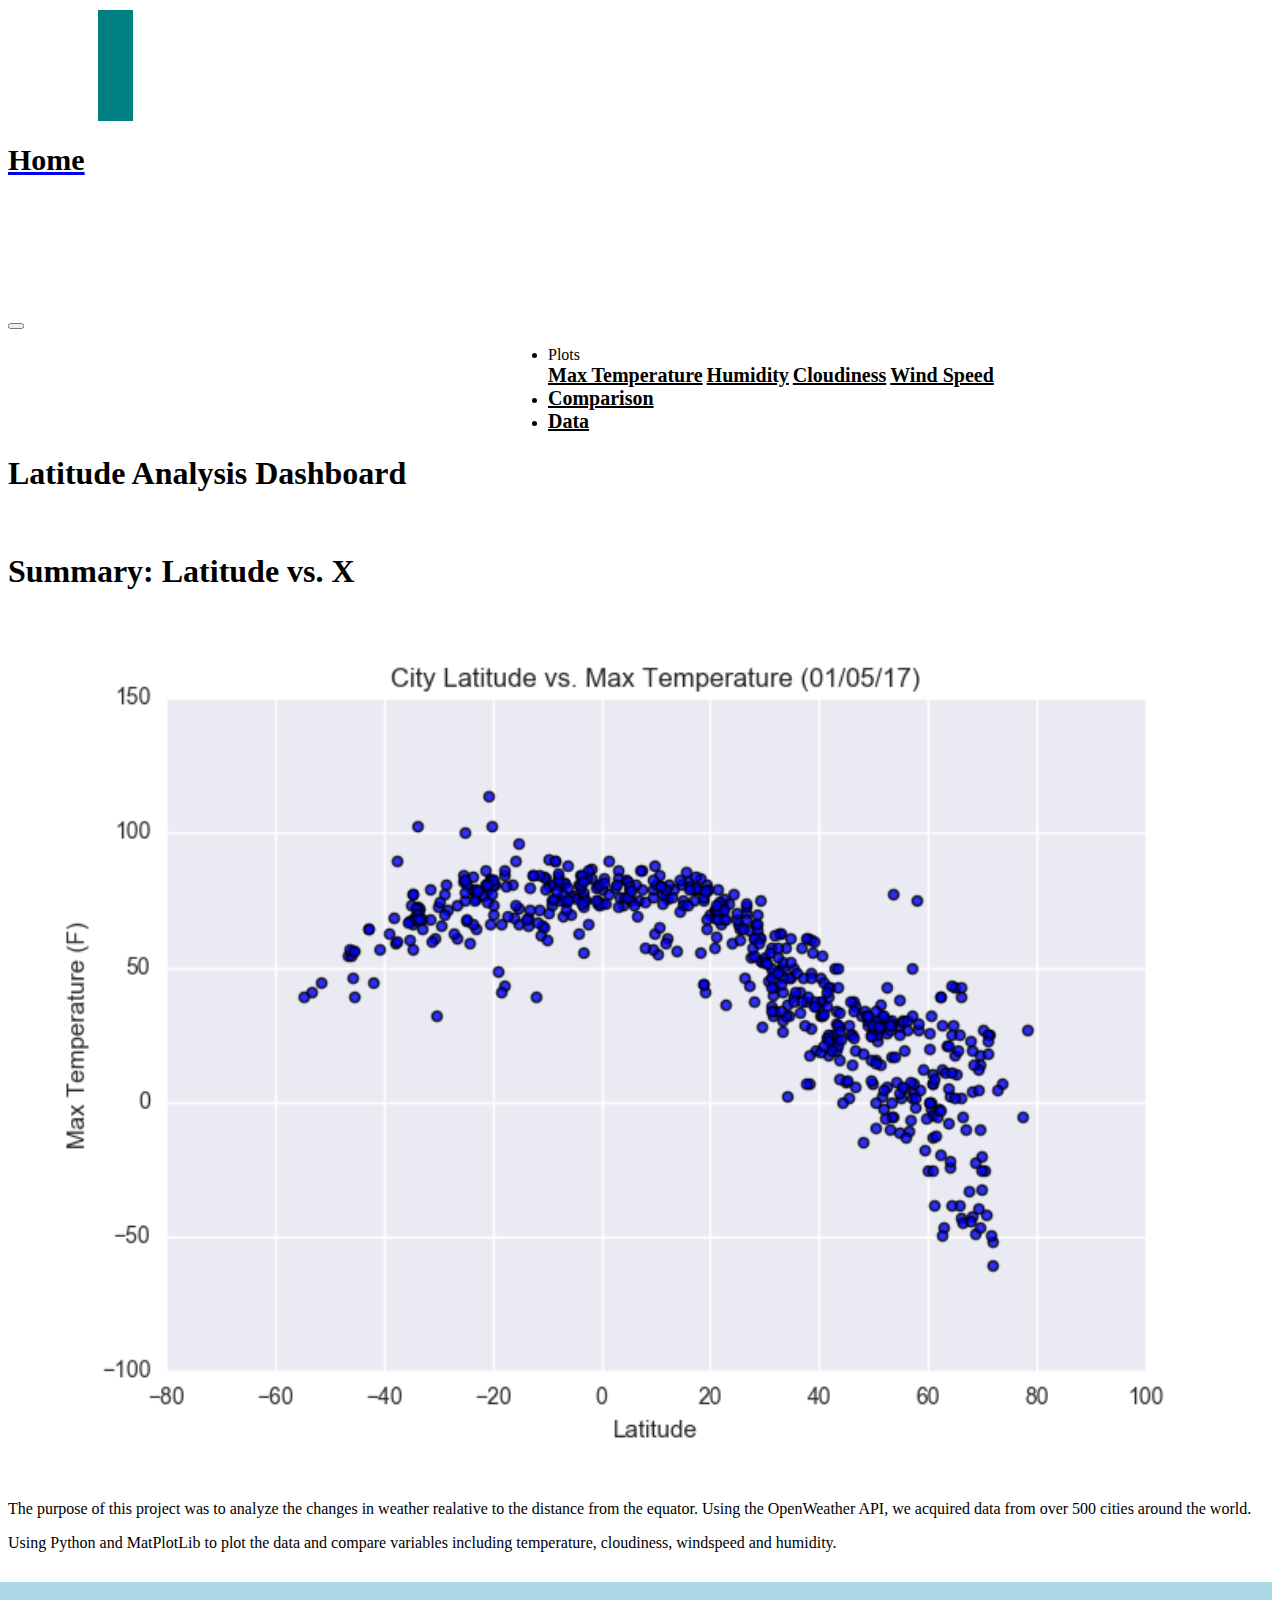
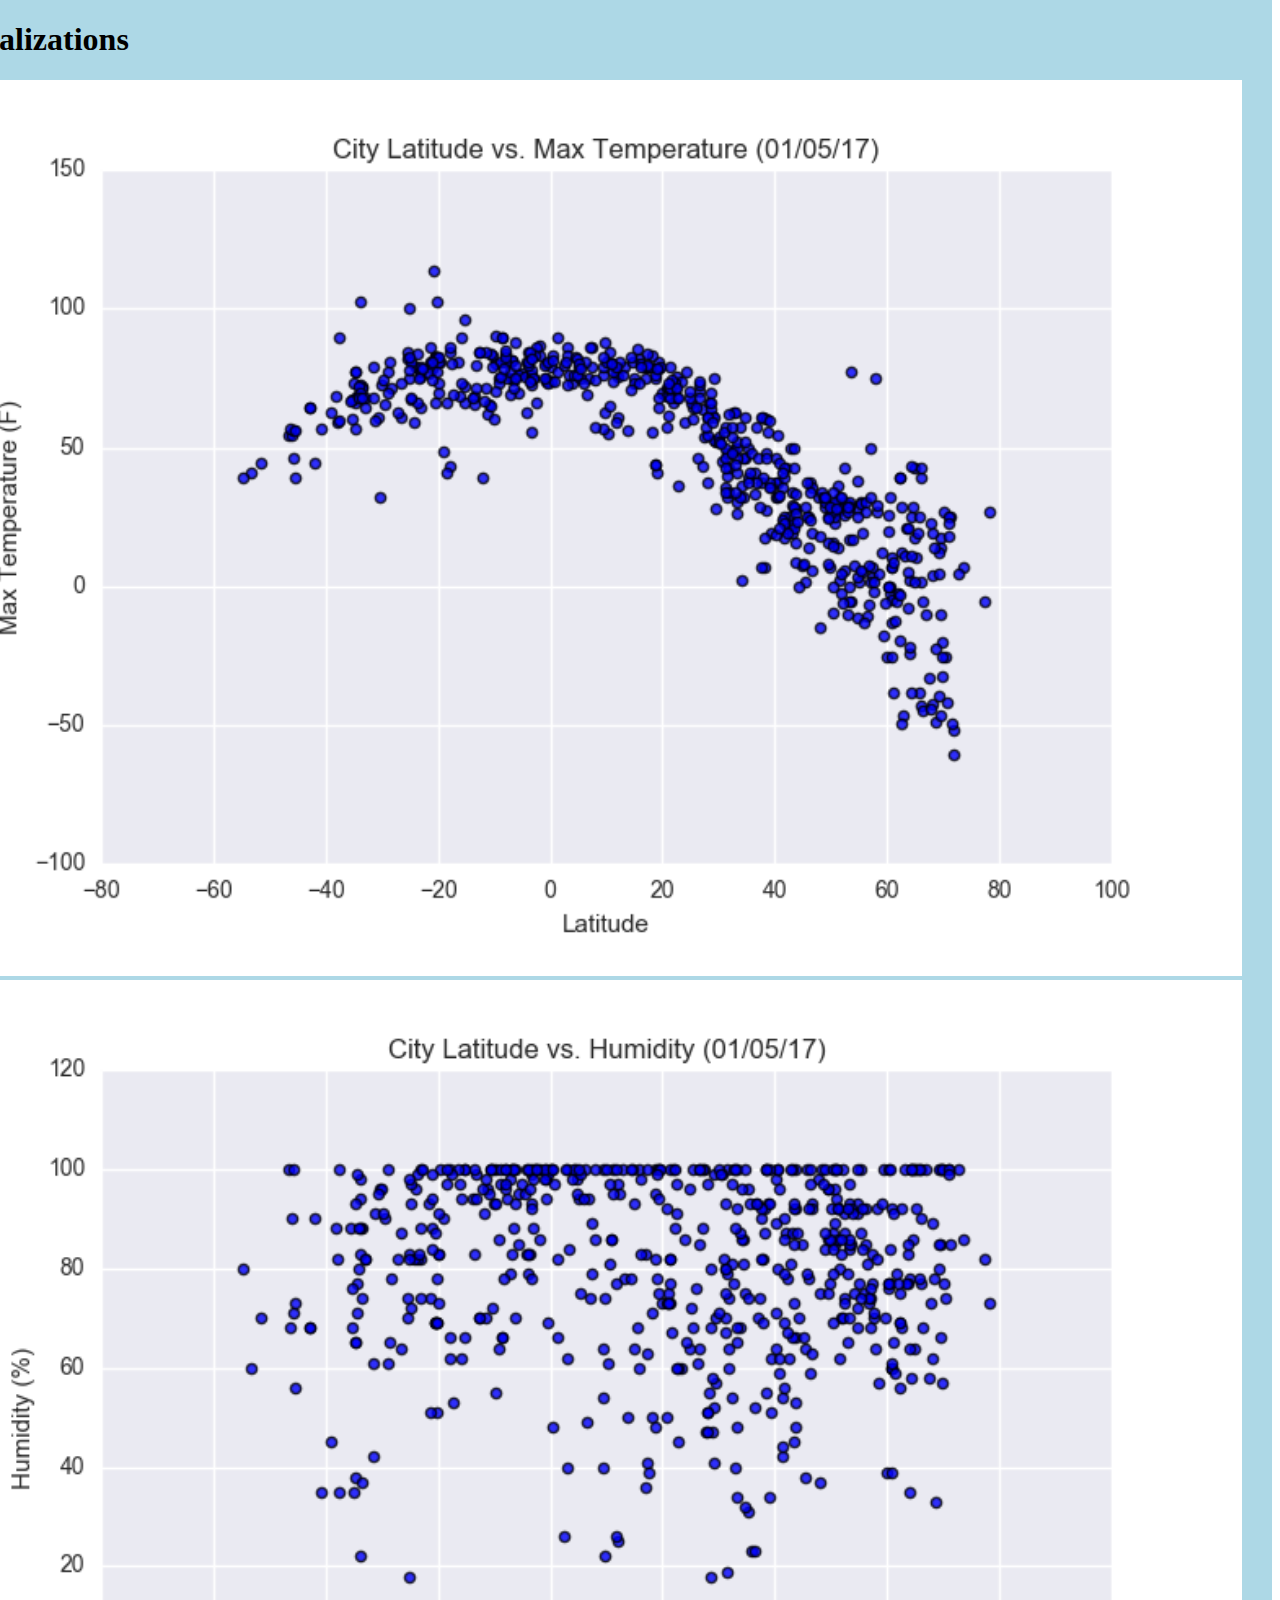
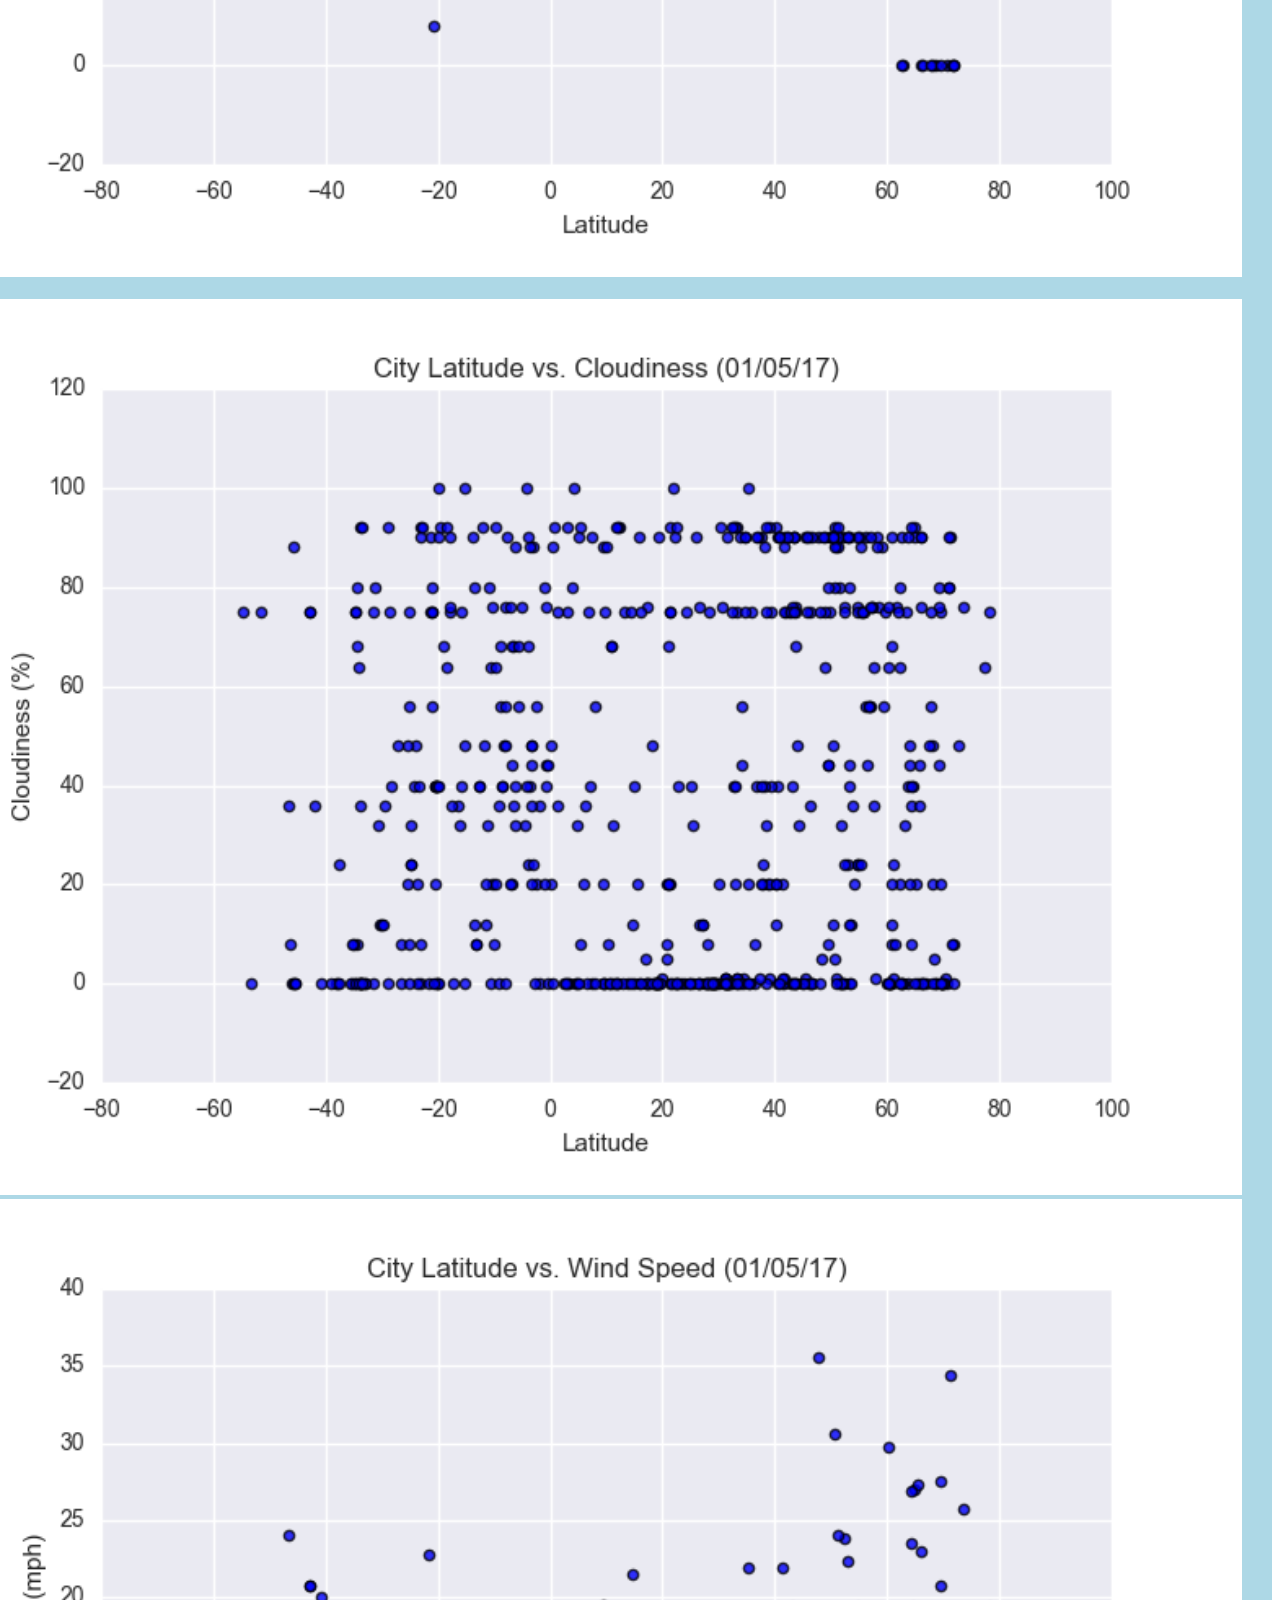
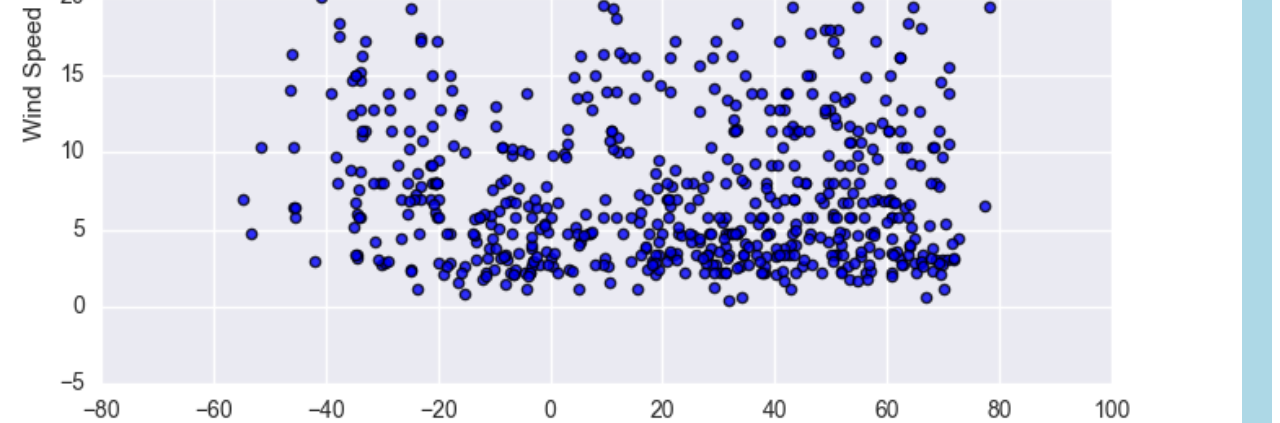
==== index.html @ 1f40f33d "adding style link to code" ====
<!DOCTYPE html>
<html lang="en">
<head>
    <meta charset="UTF-8">
    <meta name="viewport" content="width=device-width, initial-scale=1.0">
    <title>Latitude Analysis Dashboard</title>
    <link rel ="stylesheet" href = "style.css">
    <link rel="stylesheet" href="https://stackpath.bootstrapcdn.com/bootstrap/4.5.0/css/bootstrap.min.css" integrity="sha384-9aIt2nRpC12Uk9gS9baDl411NQApFmC26EwAOH8WgZl5MYYxFfc+NcPb1dKGj7Sk" crossorigin="anonymous">
</head>
<nav class="navbar navbar-expanded-lg navbar-light bg-light">
    <a class="navbar-brand" href="index.html"><h1 style = "color:black;font-size:30px">Home</h1></a>
    <div class = "navbarText">
        <button class="navbar-toggler" type="button" data-toggle="collapse" data-target="#navbarSupportedContent" aria-controls="navbarSupportedContent" aria-expanded="false" aria-label="Toggle navigation>"
            <span class="navbar-toggler-icon"></span>
        </button>
    </div>
    <div class="collapse navbar-collapse" id="navbarSupportedContent">
        <ul class="navbar-nav mr-auto" id="navbar">
            <li class="nav-item dropdown"
                <a class="nav-link dropdown-toggle" href='#' id="navbarDropdown" role="button" data-toggle="dropdown" aria-haspopup="true" aria-expanded="false">
                    Plots
                </a>
                <div class="dropdown-menu" aria-labelledby="navbarDropdown">
                    <a class="dropdown-item" href="img_1.html">Max Temperature</a>
                    <a class="dropdown-item" href="img_2.html">Humidity</a>
                    <a class="dropdown-item" href="img_3.html">Cloudiness</a>
                    <a class="dropdown-item" href="img_4.html">Wind Speed</a>
                </div>
            </li>
            <li class="nav-item">
                <a class="nav-link" href="comparison.html">Comparison</a>
            </li>
            <li class="nav-item">
                <a class="nav-link" href="cities_table.htm">Data</a>
            </li>   
        </ul>
    </div>
        
</nav>

    


<body>
    <h1>Latitude Analysis Dashboard
    </h1>
    <div class = "container">
        <div class = "row">
            <div class = "col-sm-12 col-md-8" id = "firstPar">
                <div class = "first">
                    <div class = "container">
                        <div class = "row">
                            <div class = "col-md-8">
                                <br>
                            </div>
                        </div>
                        <div class = "row">
                            <div class = "col-md-8">
                                <h1>Summary: Latitude vs. X</h1>
                            </div>
                        </div>
                        <div class = "row">
                            <div class = "col-md-6">
                                <a href = "img_1.html">
                                    <img src = "Resources/assets/images/Fig1.png" class="img-fluid" alt="Responsive image">
                                </a>
                            </div>
                            <div class = "col-md-4">
                                <p>The purpose of this project was to analyze the changes in weather realative to the distance from the equator.  Using the OpenWeather API, we acquired data from over 500 cities around the world.</p>
                            </div>
                        </div>
                        <div class = "row">
                            <div class = "col-md-10">
                                <p>Using Python and MatPlotLib to plot the data and compare variables including temperature, cloudiness, windspeed and humidity.</p>
                            </div>
                        </div>
                    </div>
                </div>
            </div>
            <div class = "col-sm-12 col-md-4">
                <div class = "visual">
                    <div class = "container">
                        <div class = "row">
                            <div class = "col-md-4">
                                <br>
                            </div>
                        </div>
                        <div class = "row">
                            <div class = "col-md-4">
                                <h1>Visualizations</h1>
                            </div>
                        </div>
                        <div class = "row">
                            <div class = "col-6">
                                <a href = "img_1.html">
                                    <img src = "Resources/assets/images/Fig1.png" class="img-fluid" alt="Responsive image">
                                </a>    
                            </div>
                            <div class = "col-6">
                                <a href = "img_2.html">
                                    <img src = "Resources/assets/images/Fig2.png" class="img-fluid" alt="Responsive image">
                                </a>
                        </div>
                        </div>
                        <div class = "row">
                            <div class = "col-md-4">
                                <br>
                            </div>
                        </div>
                        <div class = "row">
                            <div class = "col-6">
                                <a href="img_3.html">
                                    <img src = "Resources/assets/images/Fig3.png" class="img-fluid" alt="Responsive image">
                                </a>
                            </div>
                            <div class = "col-6">
                                <a href="img_4.html">
                                    <img src = "Resources/assets/images/Fig4.png" class="img-fluid" alt="Responsive image">
                                </a>
                            </div> 
                        </div>
                    </div>
                </div>
            </div> 
        </div>
    </div>

    <!-- JavaScript goes below here-->
    <script src="https://code.jquery.com/jquery-3.5.1.slim.min.js" integrity="sha384-DfXdz2htPH0lsSSs5nCTpuj/zy4C+OGpamoFVy38MVBnE+IbbVYUew+OrCXaRkfj" crossorigin="anonymous"></script>
    <script src="https://cdn.jsdelivr.net/npm/popper.js@1.16.0/dist/umd/popper.min.js" integrity="sha384-Q6E9RHvbIyZFJoft+2mJbHaEWldlvI9IOYy5n3zV9zzTtmI3UksdQRVvoxMfooAo" crossorigin="anonymous"></script>
    <script src="https://stackpath.bootstrapcdn.com/bootstrap/4.5.0/js/bootstrap.min.js" integrity="sha384-OgVRvuATP1z7JjHLkuOU7Xw704+h835Lr+6QL9UvYjZE3Ipu6Tp75j7Bh/kR0JKI" crossorigin="anonymous"></script>


</body>
</html>
---- style.css ----
.navbar-brand {
    background:teal;
    width: 200px;
    height: 55px;
    margin-left:90px;
    margin-bottom:-60px;
    margin-top:-60px;
    padding-top:0px;
    padding-left: 35px;
    padding-bottom: 0px;  
    font-size: 100px;  
}
.navbar-nav li a{
    font-size:20px;
    color: black;
    font-weight:bold;
    margin-top:0px;
    }
.navbar-nav{position:relative;
left:500px;}

.image {
    border-style: solid;
    border-width: 5px 5px 5px 5px;        
    border-image: url('img_1.html');
    border-image-outset: 0px 0px 0px 0px;

}

@media (max-width:700px){
    .navbar-brand{width:700px;
    background:teal;
    margin-bottom:-90px;
    margin-right:-20px;
    margin-top:-50px;
    margin-left: -20px;
    padding-left:30px;
    padding-right:30px;
    }
    .dropdown-menu{position:relative;
    left:400px;}

    .navbar-toggler{position:relative;
        left:160px;}

    .navbar-nav li{
        position:relative;
        right:500px;
    }    
}

.img-fluid {
    max-width: 100%;
    height: 100%;
    width: 100%;
  }
}
#firstPar{
    background-color: lightseagreen;
    padding-right:-300px;
    margin-top:10px;    
}

.visual{
    background-color:lightblue;
    padding-bottom:30px;
    padding-right: 30px;
    padding-left:30px;
    margin-left:-100px;
    margin-top:30px;
}
.par{
    margin-top:60px;
    padding-right:20px;
}
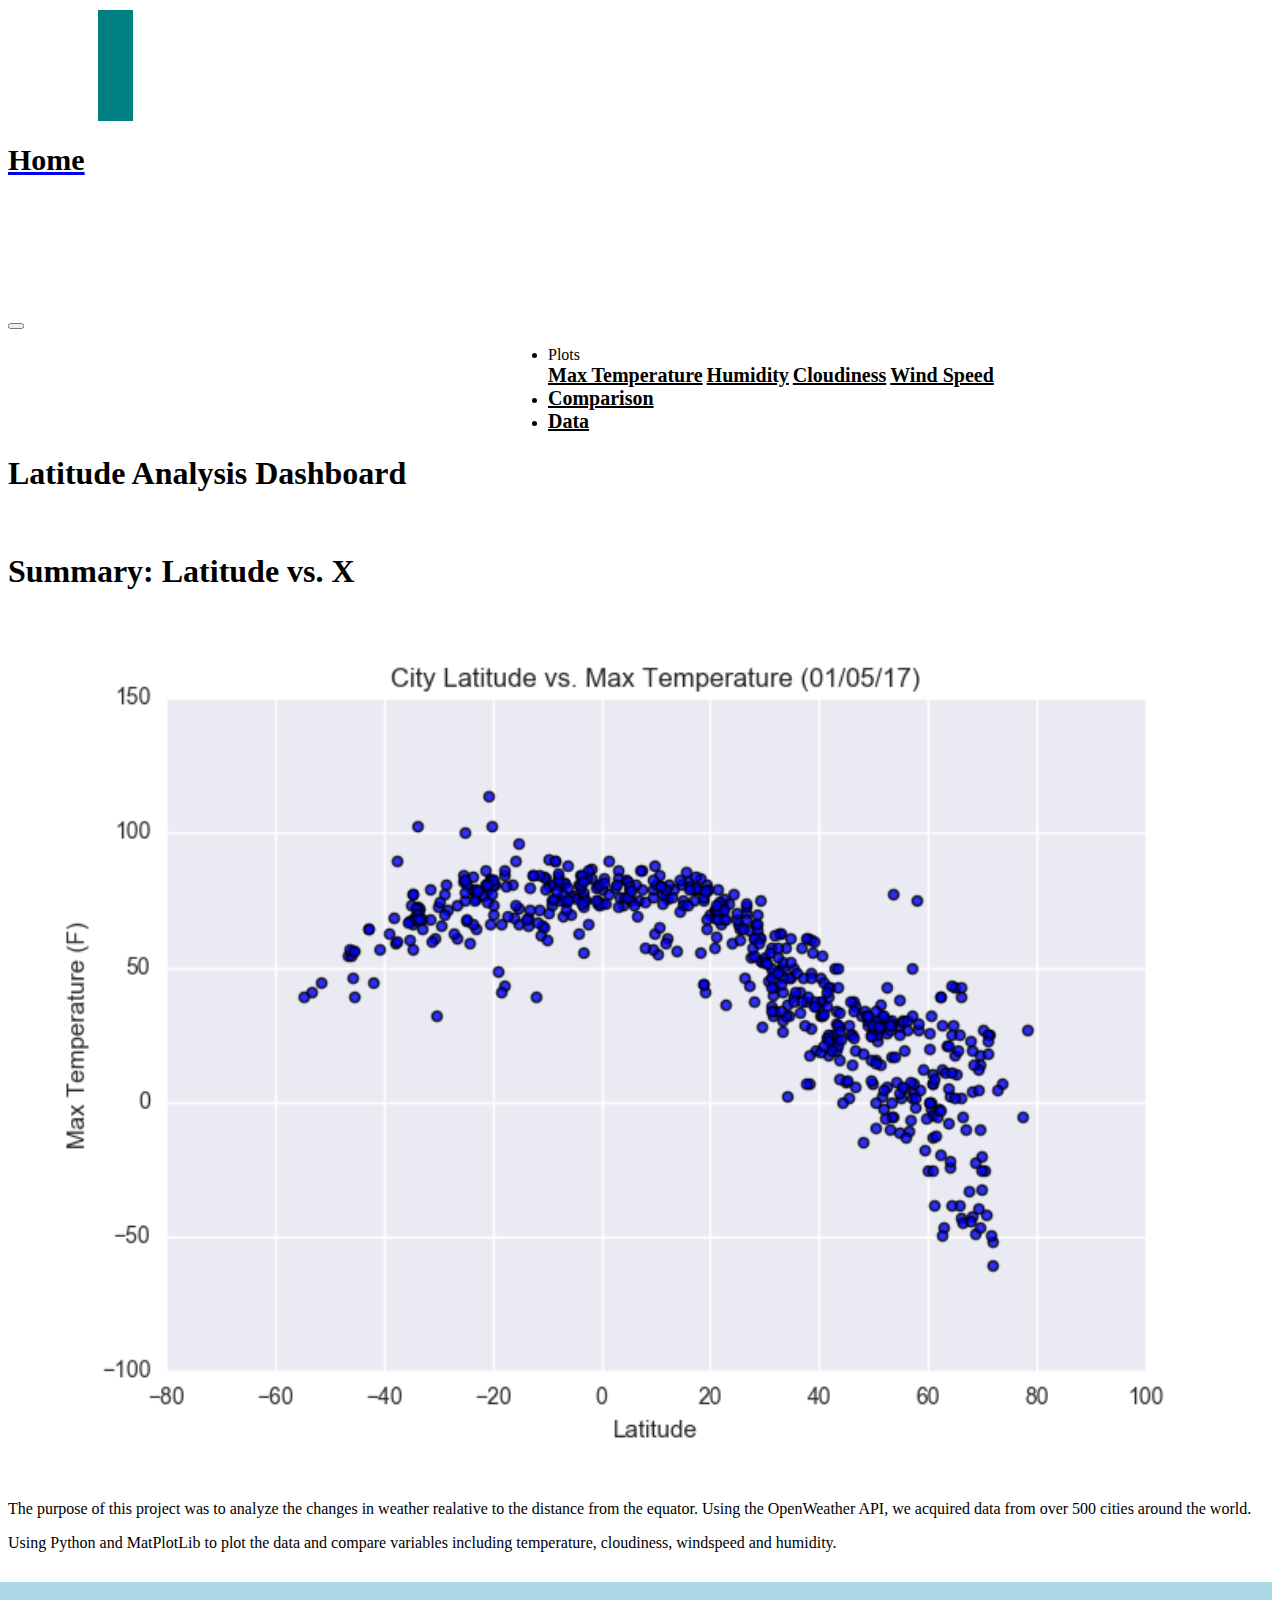
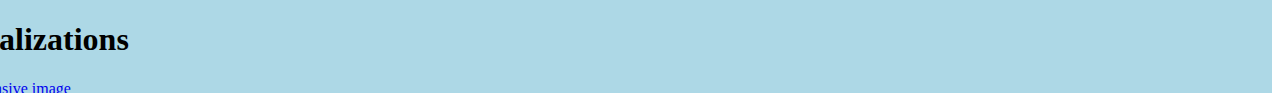
==== commit 6b9d86c0: "fixing images" ====
--- a/index.html
+++ b/index.html
@@ -93,12 +93,12 @@
                         <div class = "row">
                             <div class = "col-6">
                                 <a href = "img_1.html">
-                                    <img src = "Resources/assets/images/Fig1.png" class="img-fluid" alt="Responsive image">
+                                    <img src = "Resources/assets/Images/Fig1.png" class="img-fluid" alt="Responsive image">
                                 </a>    
                             </div>
                             <div class = "col-6">
                                 <a href = "img_2.html">
-                                    <img src = "Resources/assets/images/Fig2.png" class="img-fluid" alt="Responsive image">
+                                    <img src = "Resources/assets/Images/Fig2.png" class="img-fluid" alt="Responsive image">
                                 </a>
                         </div>
                         </div>
@@ -110,12 +110,12 @@
                         <div class = "row">
                             <div class = "col-6">
                                 <a href="img_3.html">
-                                    <img src = "Resources/assets/images/Fig3.png" class="img-fluid" alt="Responsive image">
+                                    <img src = "Resources/assets/Images/Fig3.png" class="img-fluid" alt="Responsive image">
                                 </a>
                             </div>
                             <div class = "col-6">
                                 <a href="img_4.html">
-                                    <img src = "Resources/assets/images/Fig4.png" class="img-fluid" alt="Responsive image">
+                                    <img src = "Resources/assets/Images/Fig4.png" class="img-fluid" alt="Responsive image">
                                 </a>
                             </div> 
                         </div>
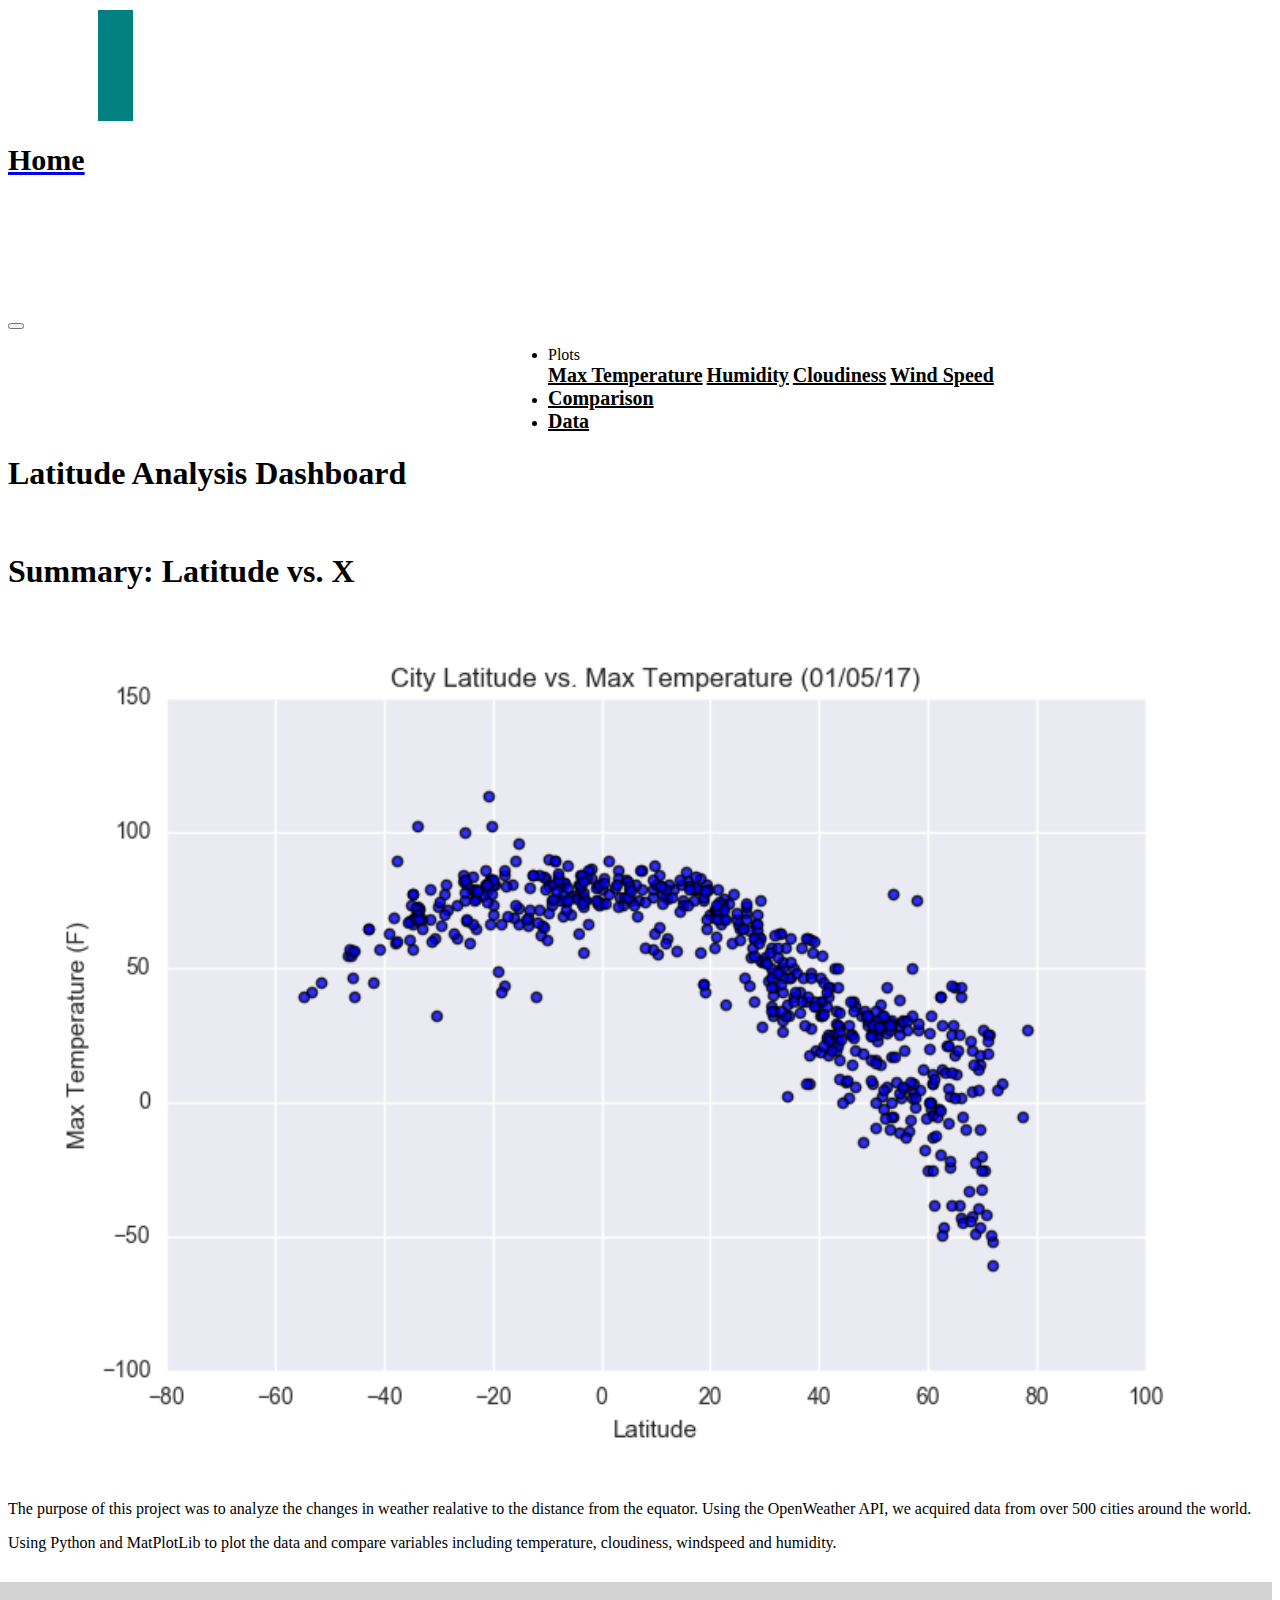
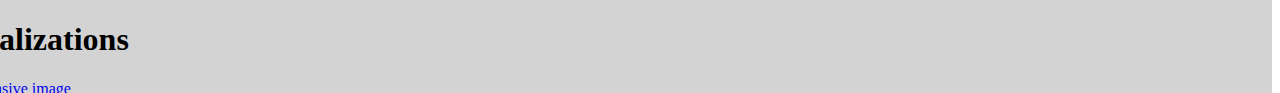
==== commit 0f7aa869: "fix bug in index" ====
--- a/index.html
+++ b/index.html
@@ -28,10 +28,10 @@
                 </div>
             </li>
             <li class="nav-item">
-                <a class="nav-link" href="comparison.html">Comparison</a>
+                <a class="nav-link" href="comparisons.html">Comparison</a>
             </li>
             <li class="nav-item">
-                <a class="nav-link" href="cities_table.htm">Data</a>
+                <a class="nav-link" href="cities.html">Data</a>
             </li>   
         </ul>
     </div>
--- a/style.css
+++ b/style.css
@@ -29,7 +29,7 @@
 
 @media (max-width:700px){
     .navbar-brand{width:700px;
-    background:teal;
+    background:orange;
     margin-bottom:-90px;
     margin-right:-20px;
     margin-top:-50px;
@@ -56,13 +56,13 @@
   }
 }
 #firstPar{
-    background-color: lightseagreen;
+    background-color: lightsalmon;
     padding-right:-300px;
     margin-top:10px;    
 }
 
 .visual{
-    background-color:lightblue;
+    background-color:lightgray;
     padding-bottom:30px;
     padding-right: 30px;
     padding-left:30px;
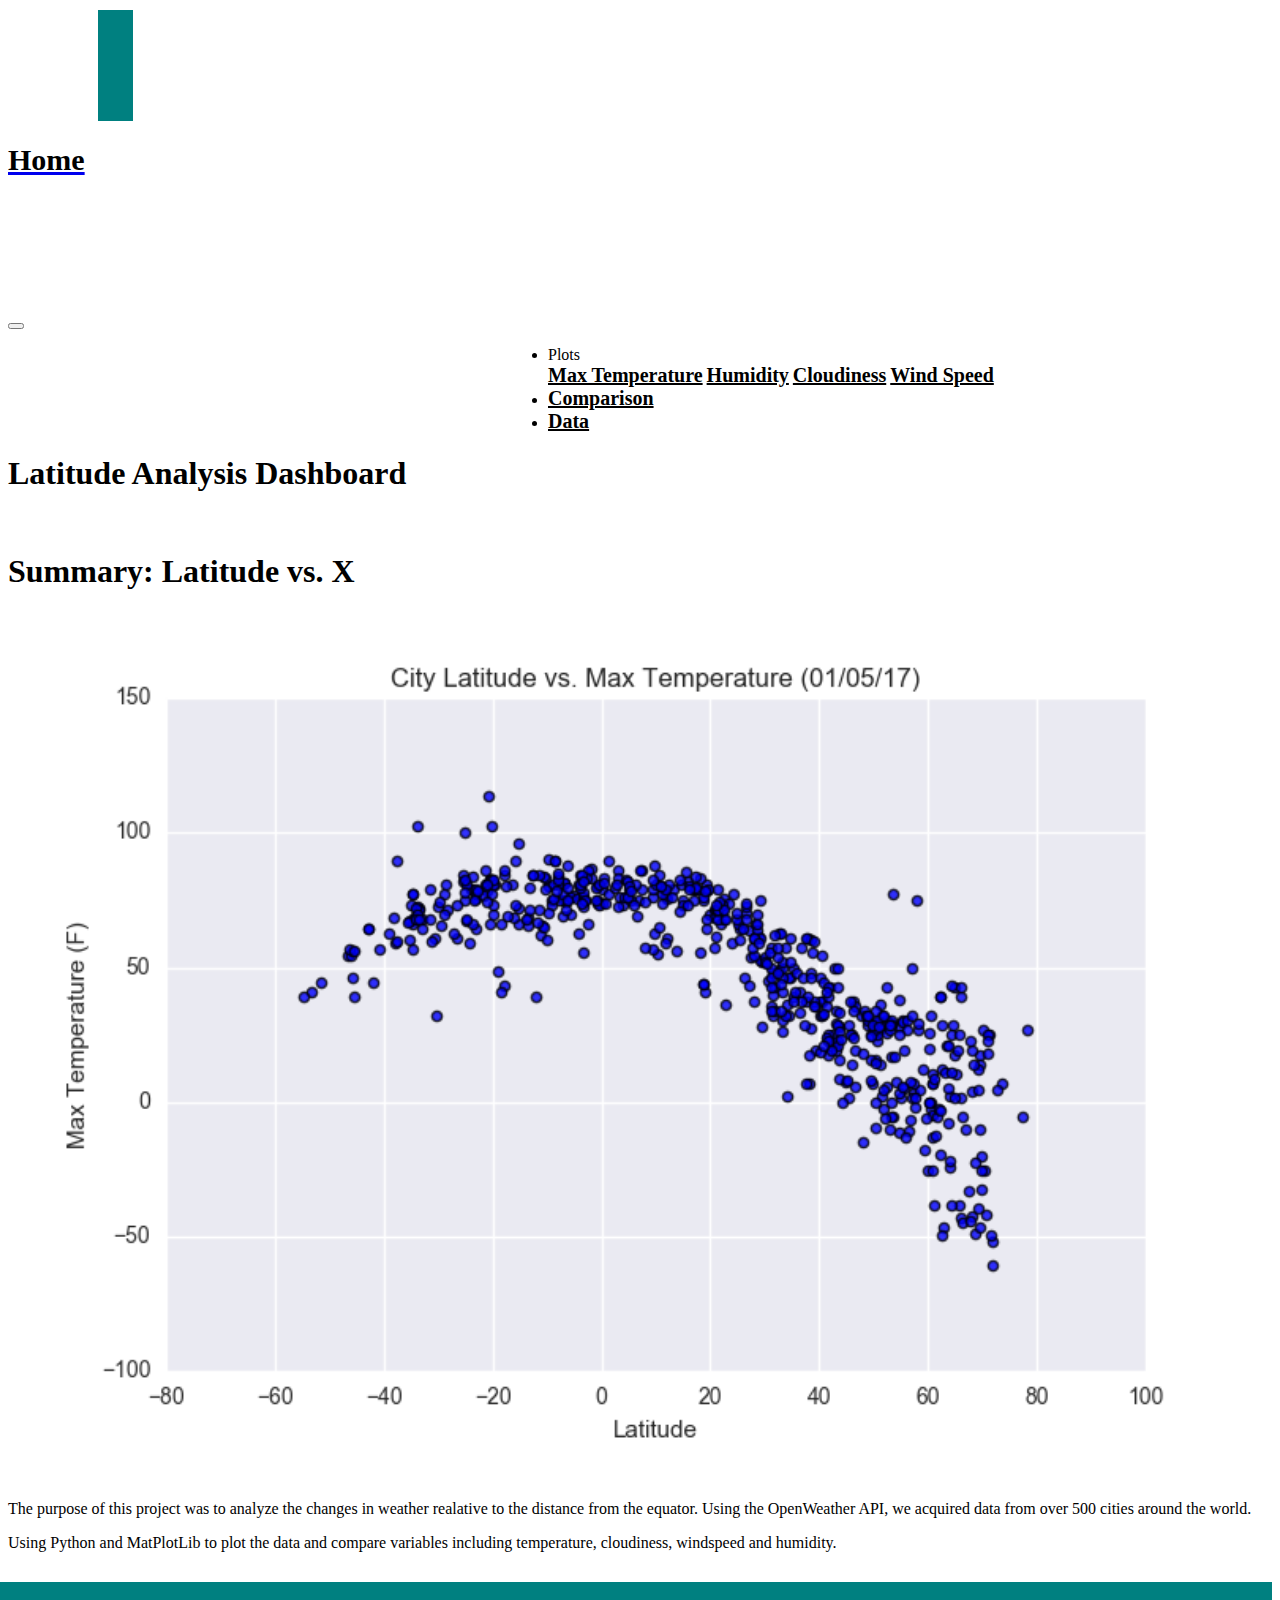
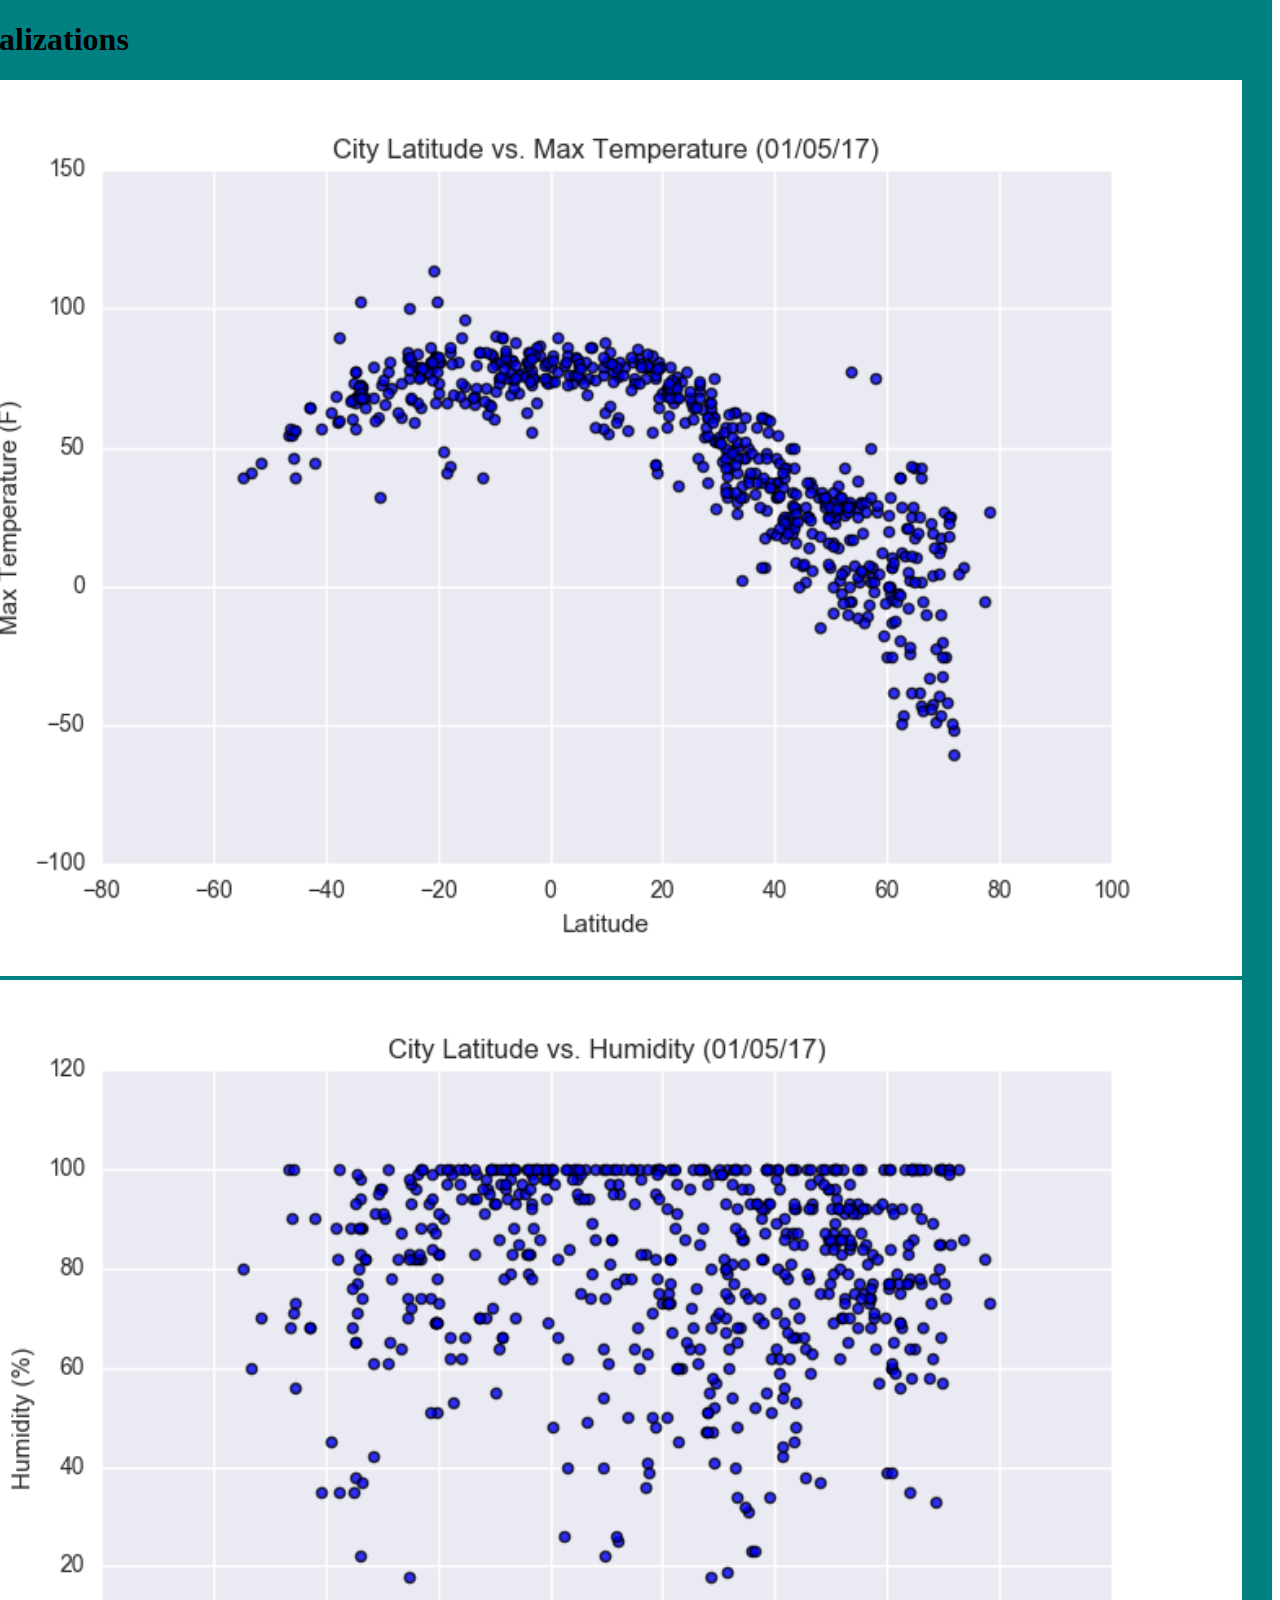
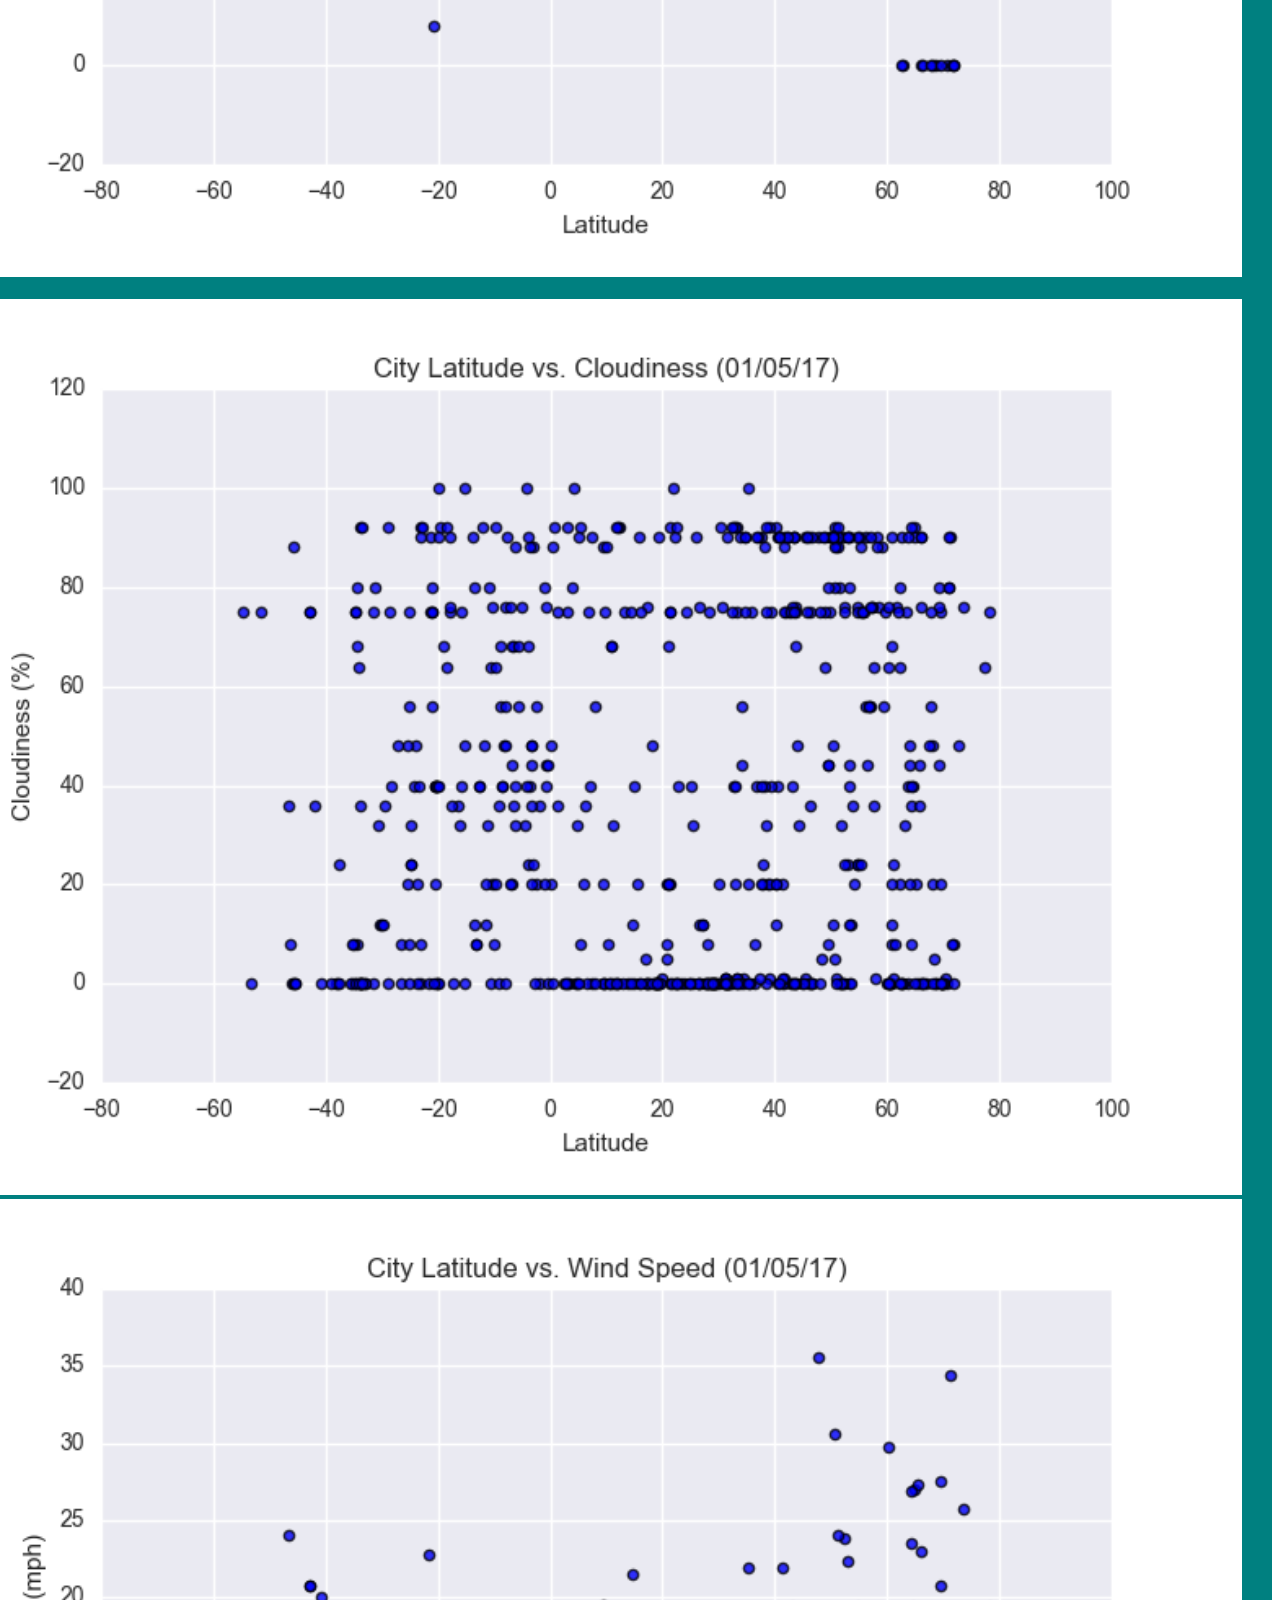
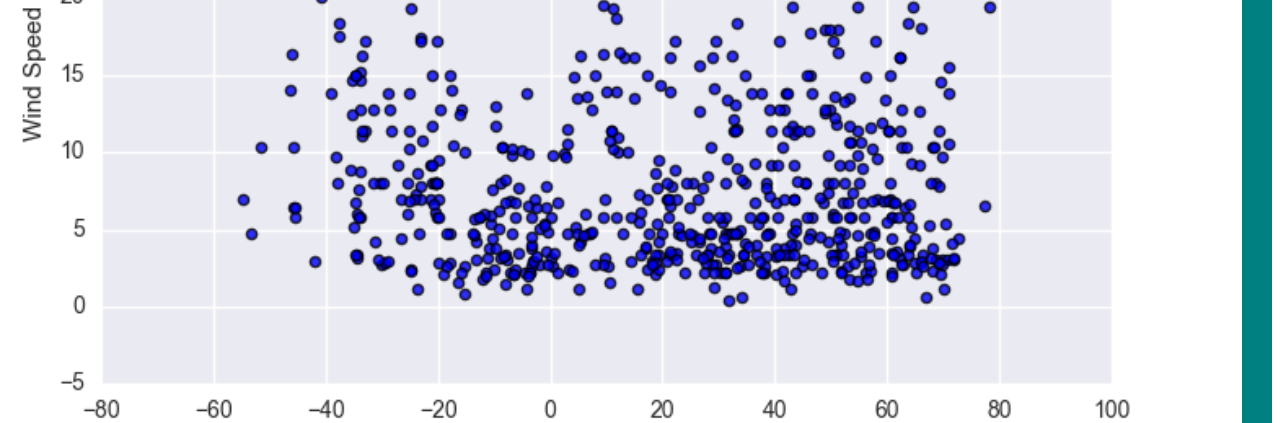
==== commit 817e841a: "modifyied index" ====
--- a/index.html
+++ b/index.html
@@ -93,12 +93,12 @@
                         <div class = "row">
                             <div class = "col-6">
                                 <a href = "img_1.html">
-                                    <img src = "Resources/assets/Images/Fig1.png" class="img-fluid" alt="Responsive image">
+                                    <img src = "Resources/assets/images/Fig1.png" class="img-fluid" alt="Responsive image">
                                 </a>    
                             </div>
                             <div class = "col-6">
                                 <a href = "img_2.html">
-                                    <img src = "Resources/assets/Images/Fig2.png" class="img-fluid" alt="Responsive image">
+                                    <img src = "Resources/assets/images/Fig2.png" class="img-fluid" alt="Responsive image">
                                 </a>
                         </div>
                         </div>
@@ -110,12 +110,12 @@
                         <div class = "row">
                             <div class = "col-6">
                                 <a href="img_3.html">
-                                    <img src = "Resources/assets/Images/Fig3.png" class="img-fluid" alt="Responsive image">
+                                    <img src = "Resources/assets/images/Fig3.png" class="img-fluid" alt="Responsive image">
                                 </a>
                             </div>
                             <div class = "col-6">
                                 <a href="img_4.html">
-                                    <img src = "Resources/assets/Images/Fig4.png" class="img-fluid" alt="Responsive image">
+                                    <img src = "Resources/assets/images/Fig4.png" class="img-fluid" alt="Responsive image">
                                 </a>
                             </div> 
                         </div>
--- a/style.css
+++ b/style.css
@@ -29,7 +29,7 @@
 
 @media (max-width:700px){
     .navbar-brand{width:700px;
-    background:orange;
+    background:teal;
     margin-bottom:-90px;
     margin-right:-20px;
     margin-top:-50px;
@@ -62,7 +62,7 @@
 }
 
 .visual{
-    background-color:lightgray;
+    background-color:teal;
     padding-bottom:30px;
     padding-right: 30px;
     padding-left:30px;
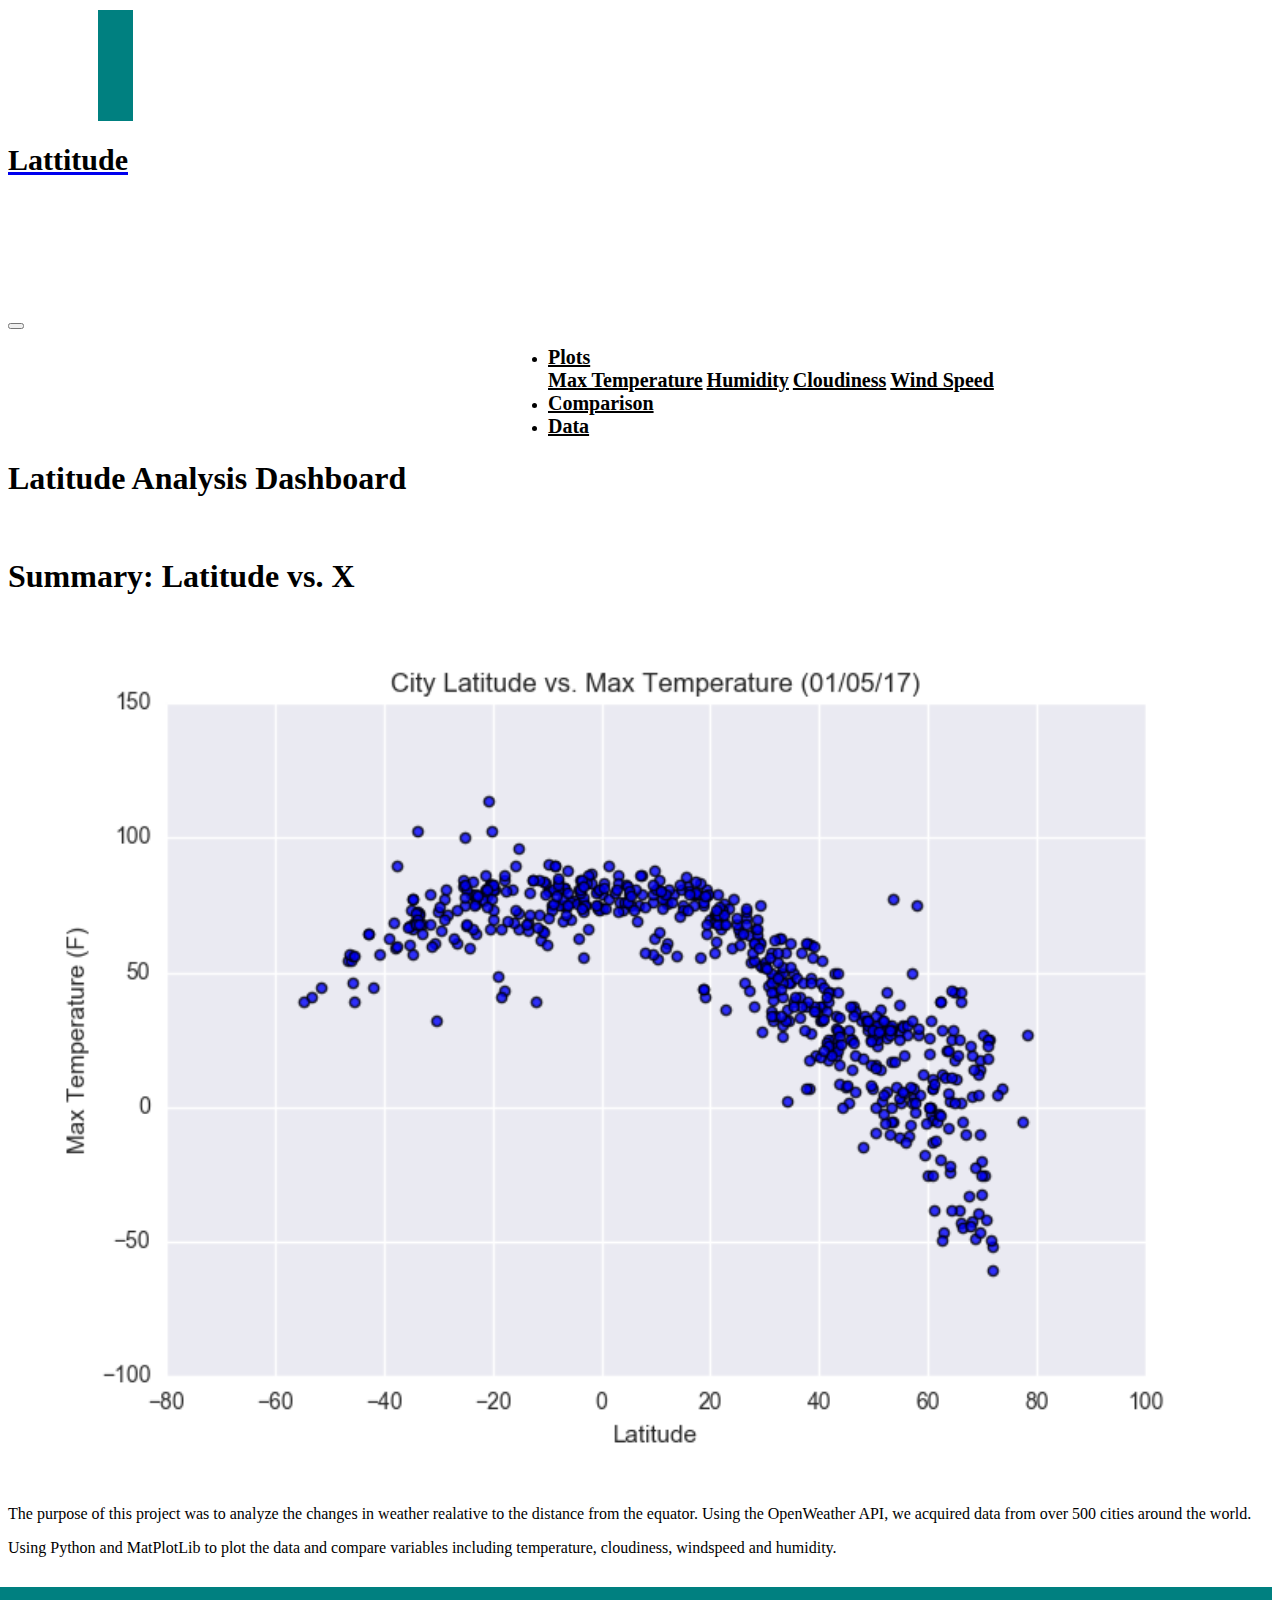
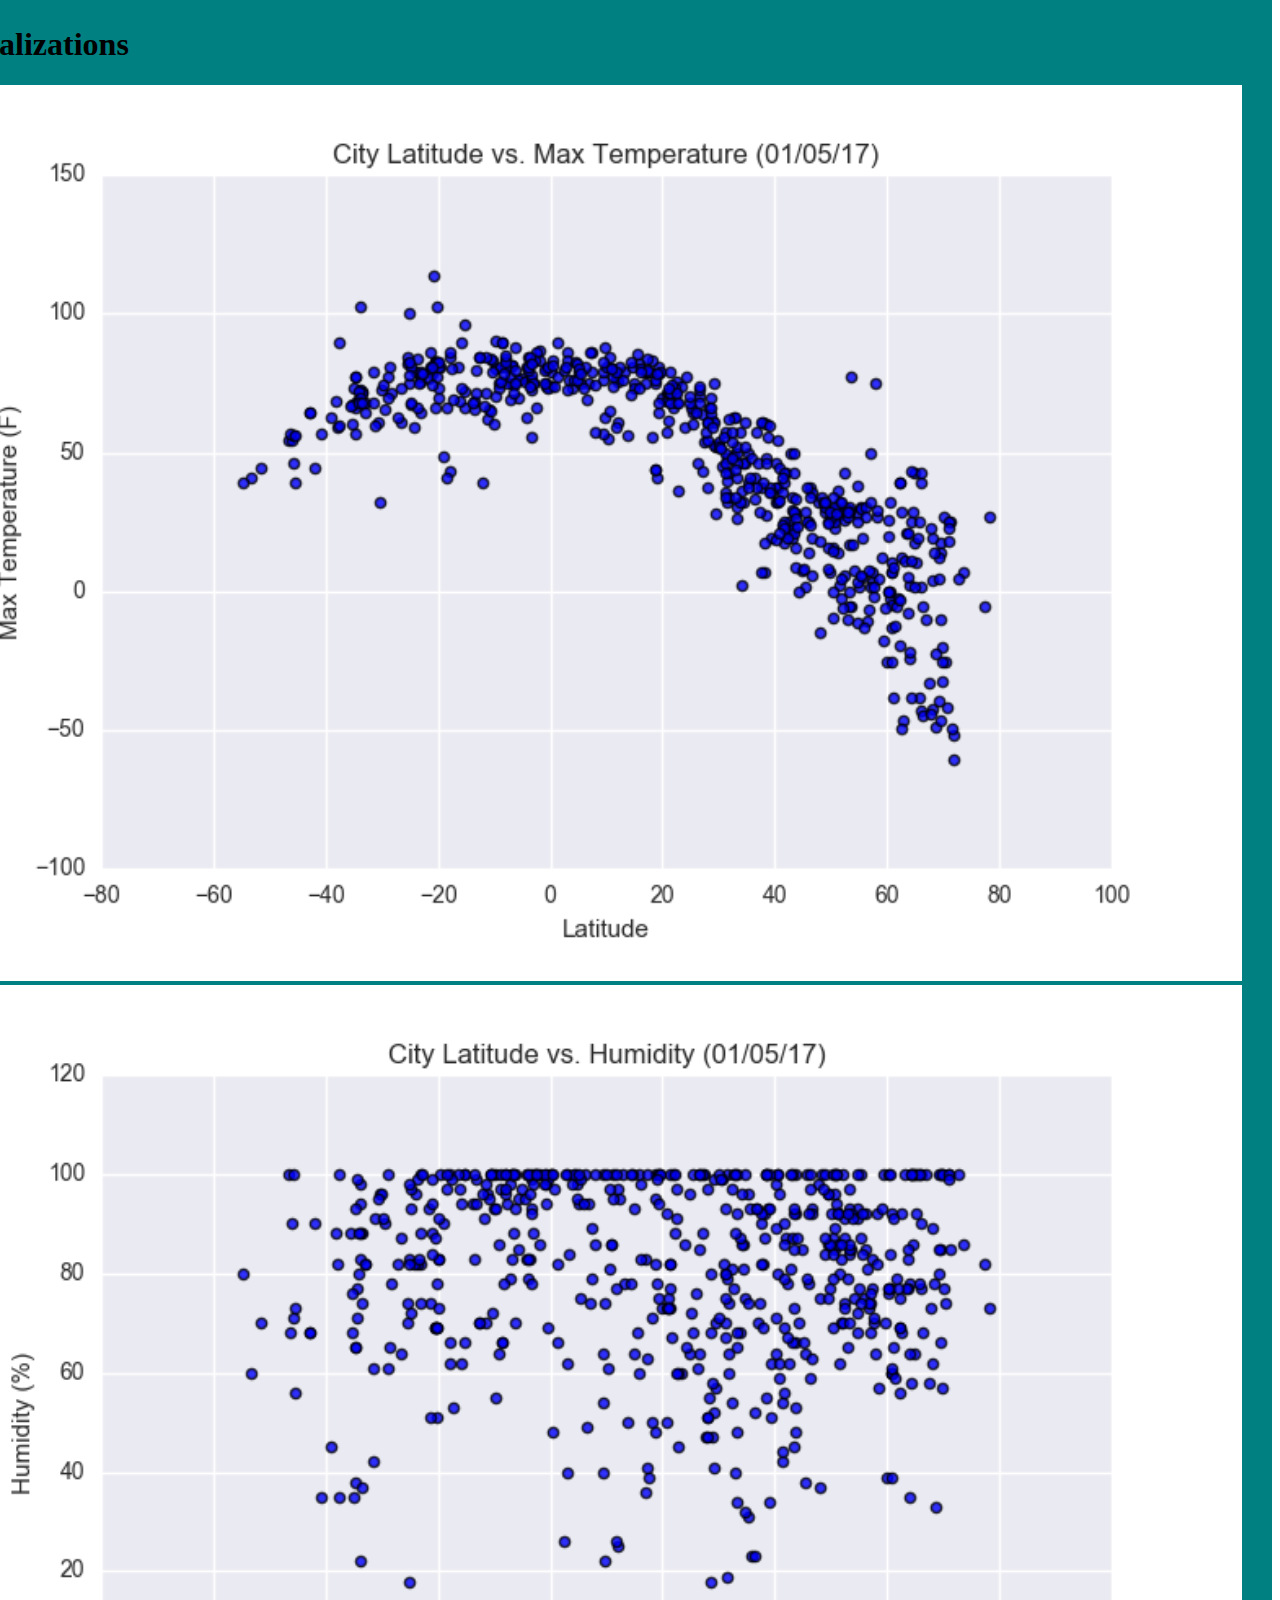
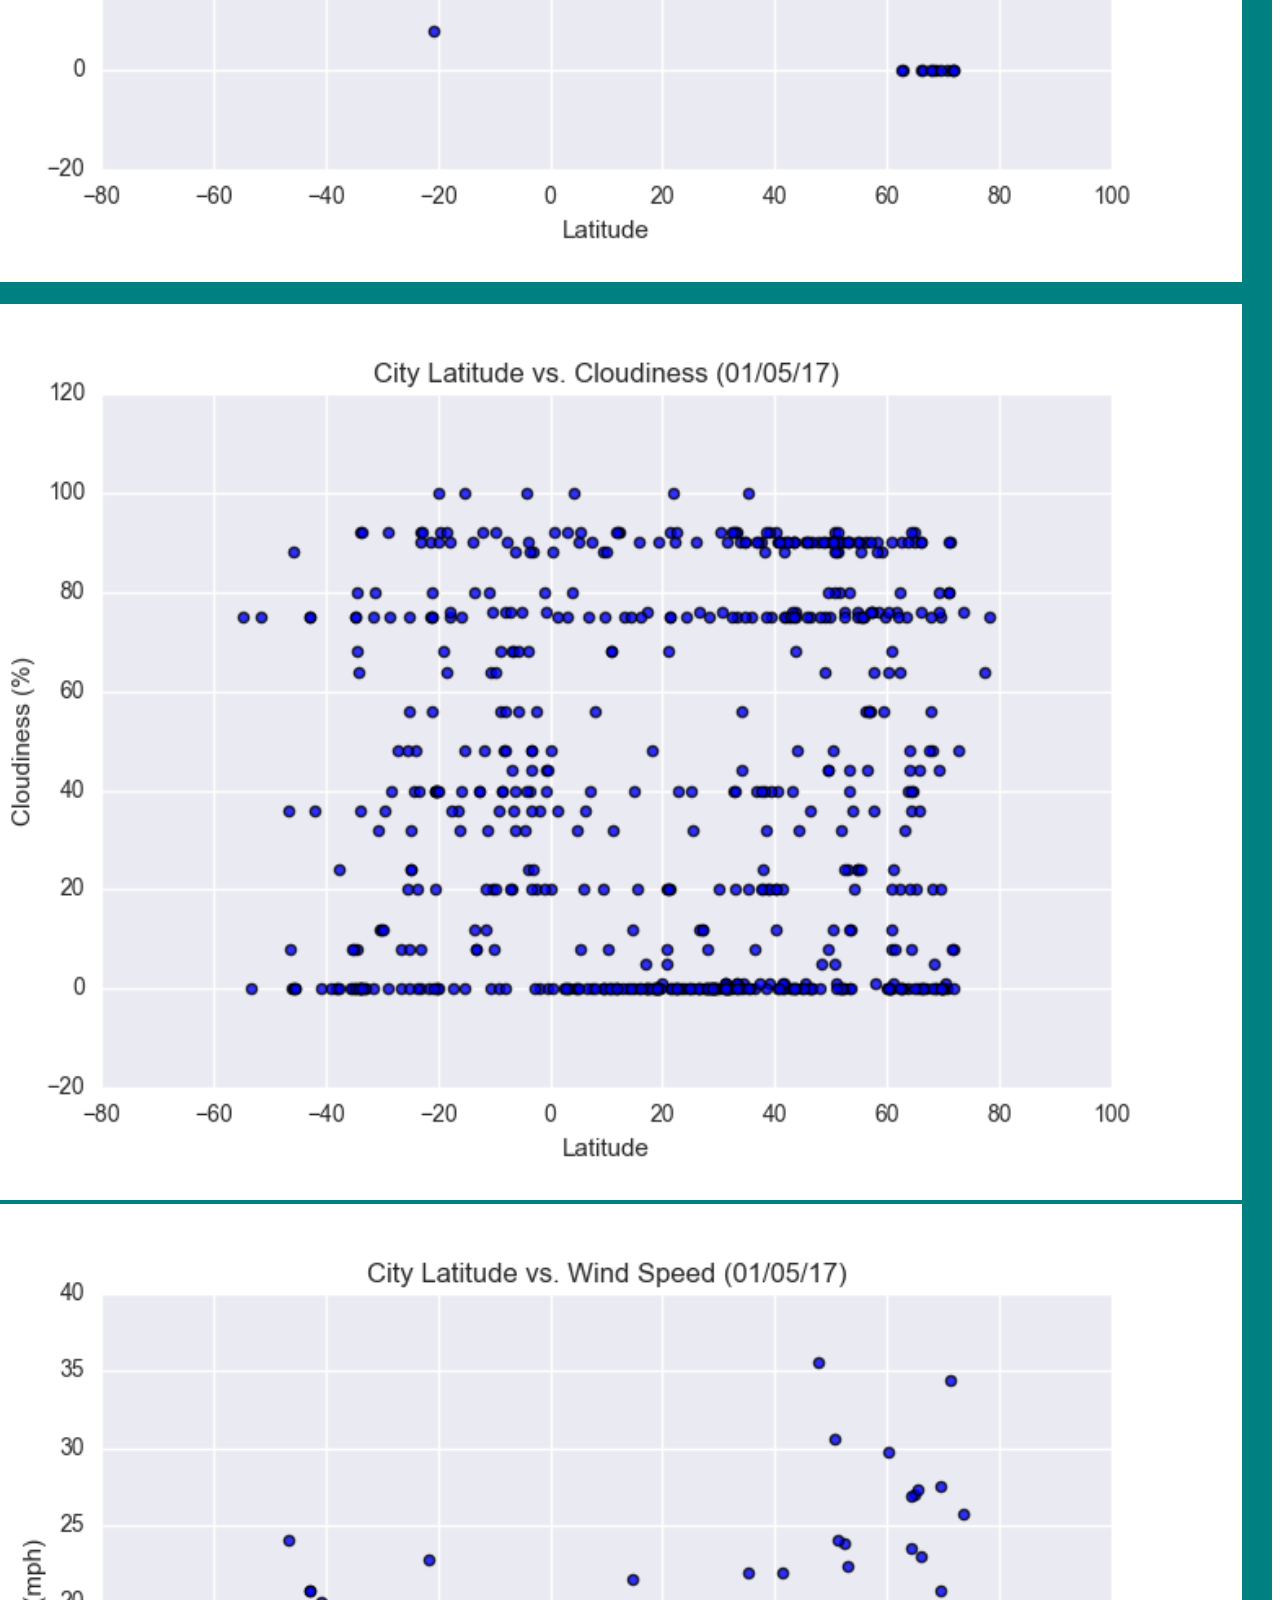
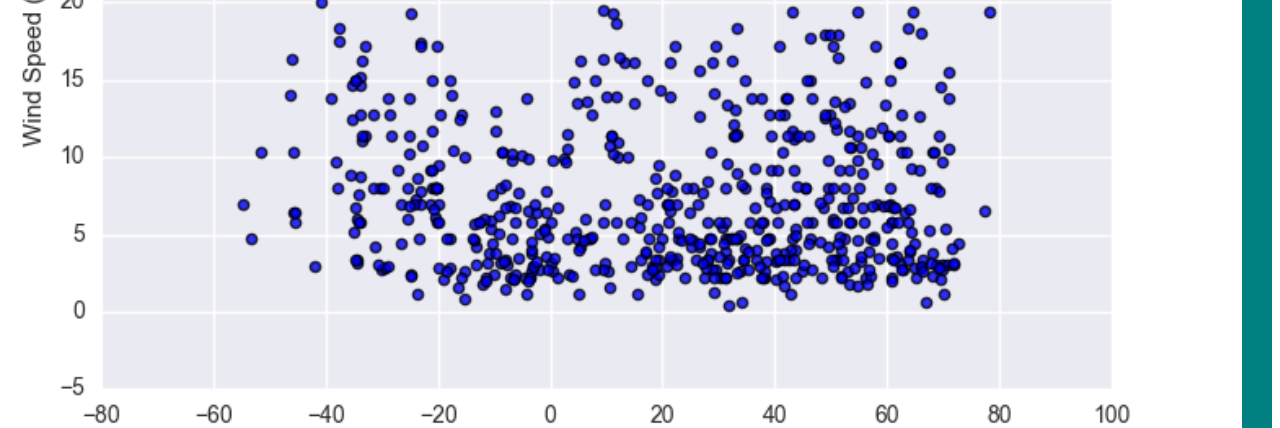
==== commit 4f2a4ebb: "changing index" ====
--- a/index.html
+++ b/index.html
@@ -7,16 +7,16 @@
     <link rel ="stylesheet" href = "style.css">
     <link rel="stylesheet" href="https://stackpath.bootstrapcdn.com/bootstrap/4.5.0/css/bootstrap.min.css" integrity="sha384-9aIt2nRpC12Uk9gS9baDl411NQApFmC26EwAOH8WgZl5MYYxFfc+NcPb1dKGj7Sk" crossorigin="anonymous">
 </head>
-<nav class="navbar navbar-expanded-lg navbar-light bg-light">
-    <a class="navbar-brand" href="index.html"><h1 style = "color:black;font-size:30px">Home</h1></a>
+<nav class="navbar navbar-expand-lg navbar-light bg-light">
+    <a class="navbar-brand" href="index.html"><h1 style = "color:black;font-size:30px">Lattitude</h1></a>
     <div class = "navbarText">
-        <button class="navbar-toggler" type="button" data-toggle="collapse" data-target="#navbarSupportedContent" aria-controls="navbarSupportedContent" aria-expanded="false" aria-label="Toggle navigation>"
+        <button class="navbar-toggler" type="button" data-toggle="collapse" data-target="#navbarSupportedContent" aria-controls="navbarSupportedContent" aria-expanded="false" aria-label="Toggle navigation">
             <span class="navbar-toggler-icon"></span>
         </button>
     </div>
     <div class="collapse navbar-collapse" id="navbarSupportedContent">
         <ul class="navbar-nav mr-auto" id="navbar">
-            <li class="nav-item dropdown"
+            <li class="nav-item dropdown">
                 <a class="nav-link dropdown-toggle" href='#' id="navbarDropdown" role="button" data-toggle="dropdown" aria-haspopup="true" aria-expanded="false">
                     Plots
                 </a>
